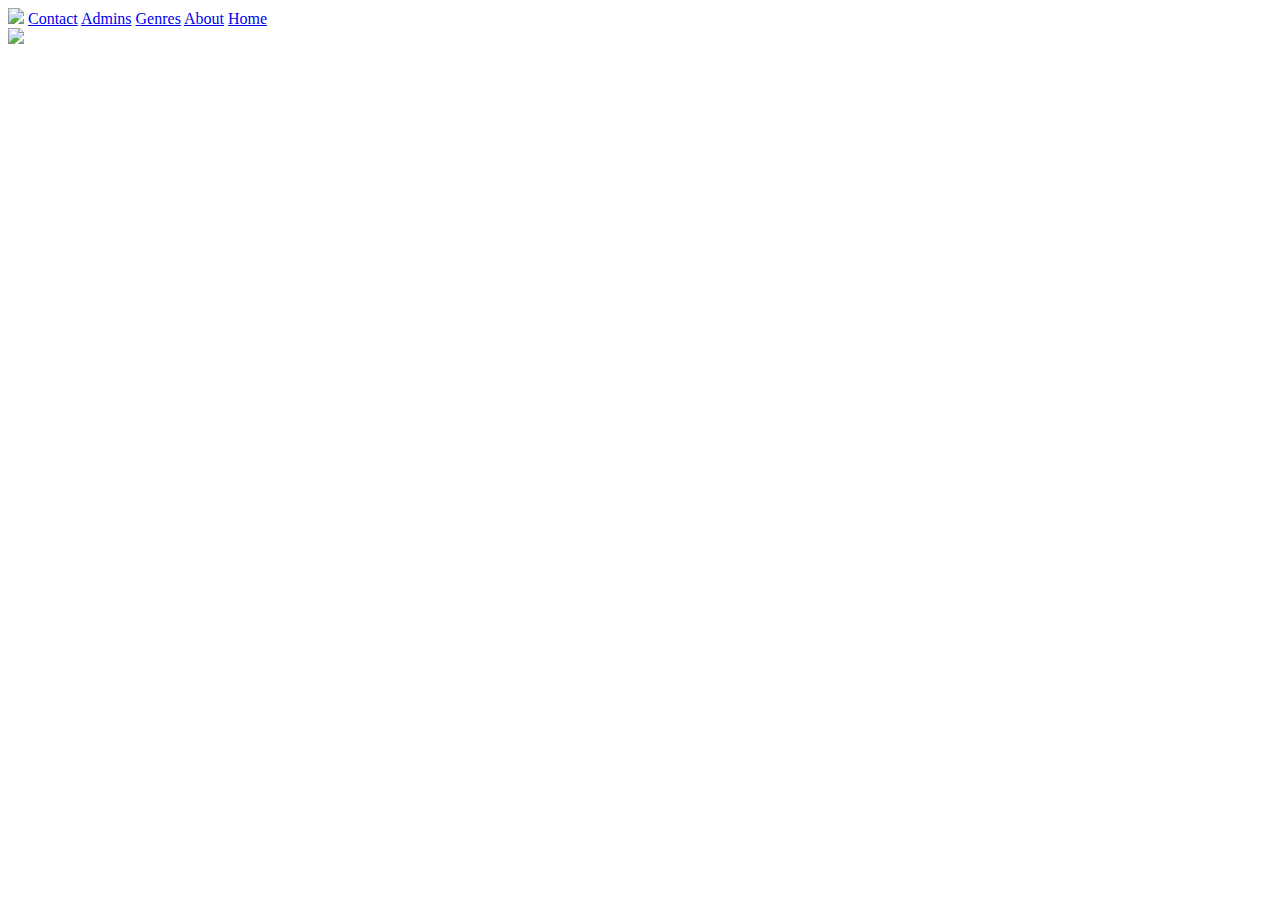
==== index.html @ 5b5b227f "Add files via upload" ====
<!DOCTYPE html>

<html lang="en">
    
    <head>
    
        <!-- meta tags -->
        
        <meta charset="UTF-8"> 
        <meta http-equiv="X-UA-Compatible" content="IE=Edge">
        <meta name="viewport" content="width=device-width, initial-scale=1">
        <link rel="shortcut icon" href="images/logo.ico.jpg">
        <link rel="stylesheet" href="css/style.css">



        <!-- title -->
        
        <title>BOOKLAND</title>
        
        
    </head> 
    
    
    <body>
        
        <div class="topnav">
            
            <img src="images/slika.jpg.jpg" id="logo" />
  
            <a href="contact.html">Contact</a>
            <a href="admins.html">Admins</a>
            <a href="genres.html">Genres</a>
            <a href="about.html">About</a>
            <a class="active" href="index.html">Home</a>
            
            
         

            
        </div>
        
        <img src="images/slk.jpg.jpg">
        
        

            

        
</body>

        </html>
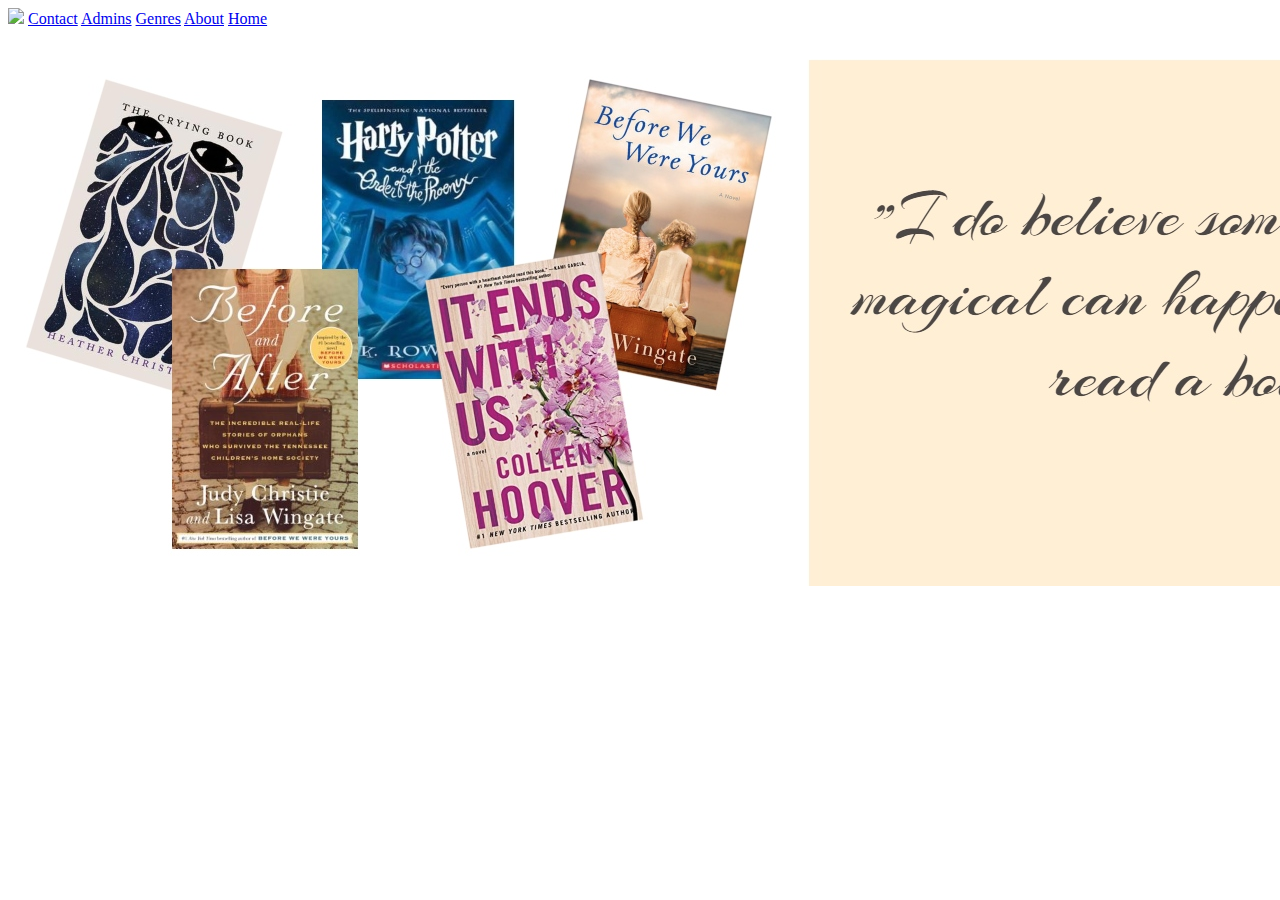
==== commit a79cfbff: "Update index.html" ====
--- a/index.html
+++ b/index.html
@@ -40,7 +40,7 @@
             
         </div>
         
-        <img src="images/slk.jpg.jpg">
+        <img src="slk.jpg.jpg">
         
         
 
@@ -53,4 +53,4 @@
     
     
             
- + 
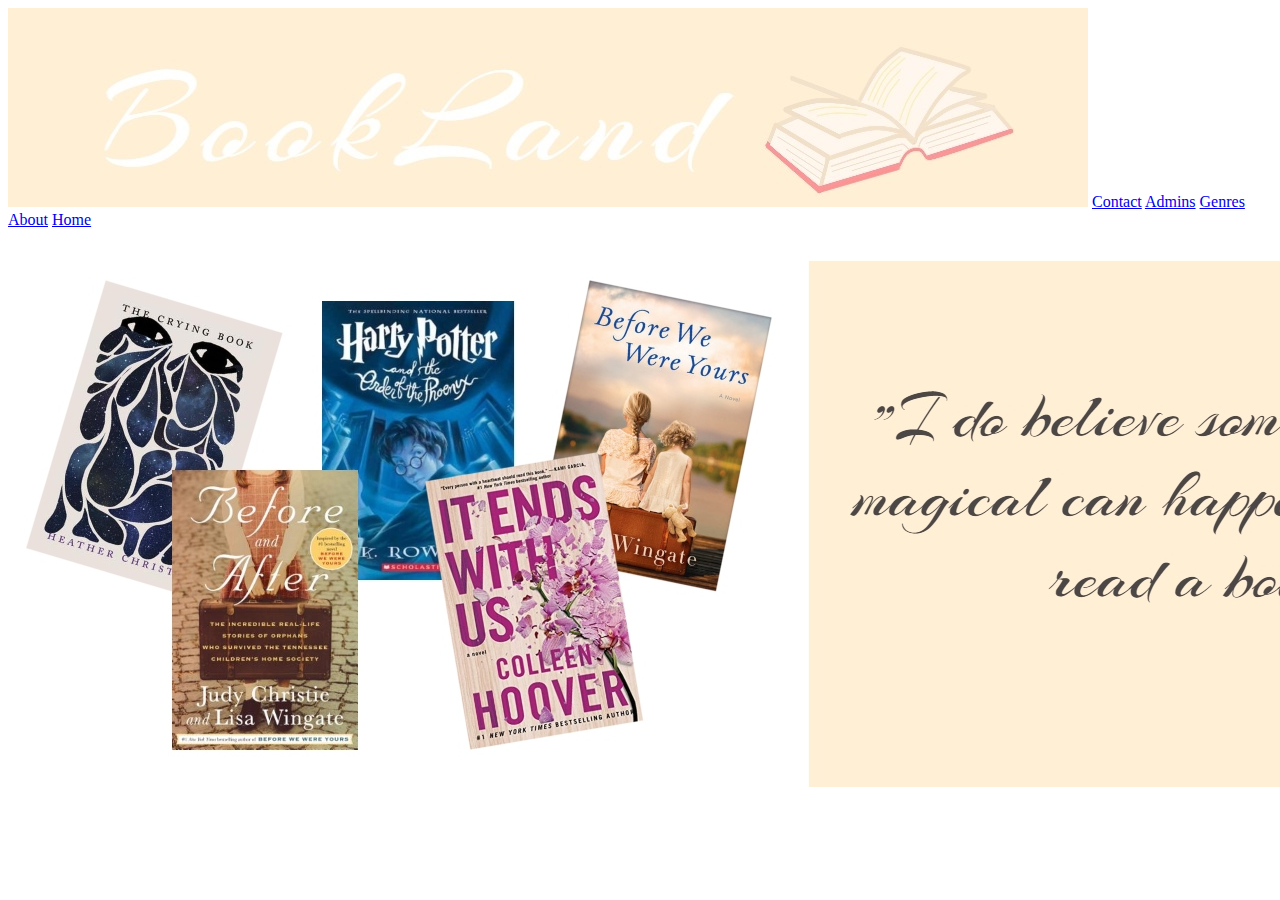
==== commit ea6df9d9: "Update index.html" ====
--- a/index.html
+++ b/index.html
@@ -9,7 +9,7 @@
         <meta charset="UTF-8"> 
         <meta http-equiv="X-UA-Compatible" content="IE=Edge">
         <meta name="viewport" content="width=device-width, initial-scale=1">
-        <link rel="shortcut icon" href="images/logo.ico.jpg">
+        <link rel="shortcut icon" href="logo.ico.jpg">
         <link rel="stylesheet" href="css/style.css">
 
 
@@ -26,7 +26,7 @@
         
         <div class="topnav">
             
-            <img src="images/slika.jpg.jpg" id="logo" />
+            <img src="slika.jpg.jpg" id="logo" />
   
             <a href="contact.html">Contact</a>
             <a href="admins.html">Admins</a>
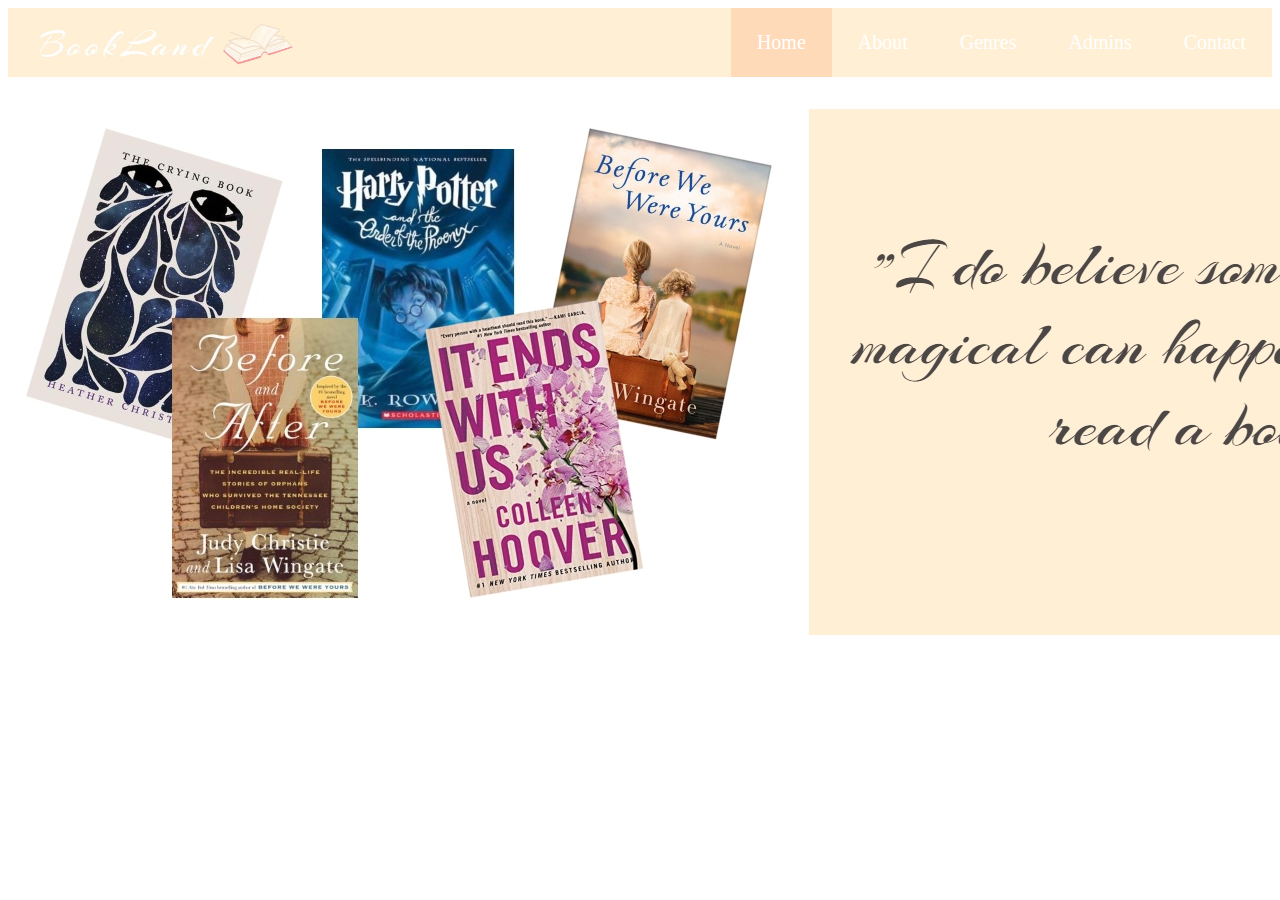
==== commit 910356d4: "Update index.html" ====
--- a/index.html
+++ b/index.html
@@ -10,7 +10,7 @@
         <meta http-equiv="X-UA-Compatible" content="IE=Edge">
         <meta name="viewport" content="width=device-width, initial-scale=1">
         <link rel="shortcut icon" href="logo.ico.jpg">
-        <link rel="stylesheet" href="css/style.css">
+        <link rel="stylesheet" href="style.css">
 
 
 
--- a/style.css
+++ b/style.css
@@ -0,0 +1,209 @@
+.topnav {
+  background-color: papayawhip;
+  overflow: hidden;
+}
+
+.topnav a {
+  float: right;
+  color: white;
+  text-align: center;
+  padding: 23px 26px;
+  text-decoration: none;
+  font-size: 20px;
+}
+
+.topnav a:hover {
+  background-color: peachpuff;
+  color: white;
+}
+
+.topnav a.active {
+  background-color: peachpuff;
+  color: white;
+}
+
+.topnav a.logo {
+    
+    padding: 18px 26px;
+}
+
+.topnav img {
+  height: 55px;
+    width: 300px;
+  margin: 5px;
+    
+        
+}
+
+div.boxed {
+    height: 250px;
+  border: 8px solid peachpuff;
+  padding: 8px;
+}
+
+p {
+   
+    font-size: 20px;
+    font-family: cursive;
+    text-align: top: left;
+    
+}
+
+.clearfix {
+  overflow: auto;
+}
+
+.img2 {
+  float: left;
+}
+
+
+p1{
+    font-size: 20px;
+    font-family: cursive;
+    text-align: top: left;
+}
+
+hr.solid {
+  border-top: 4px solid peachpuff;
+}
+
+.button {
+  background-color: peachpuff;
+  border: none;
+  color: white;
+  padding: 25px 150px;
+  text-align: center;
+  text-decoration: none;
+  font-family: cursive;
+  display: inline-block;
+  font-size: 25px;
+  margin: 4px 2px;
+  cursor: pointer;
+}
+
+.button2 {
+  background-color: peachpuff;
+  border: none;
+  color: white;
+  padding: 25px 150px;
+  text-align: center;
+  text-decoration: none;
+  font-family: cursive;
+  display: inline-block;
+  font-size: 25px;
+  margin: 4px 2px;
+  cursor: pointer;
+}
+.button3 {
+  background-color: peachpuff;
+  border: none;
+  color: white;
+  padding: 25px 150px;
+  text-align: center;
+  text-decoration: none;
+  font-family: cursive;
+  display: inline-block;
+  font-size: 25px;
+  margin: 4px 2px;
+  cursor: pointer;
+}
+.button4 {
+  background-color: peachpuff;
+  border: none;
+  color: white;
+  padding: 25px 138px;
+  text-align: center;
+  text-decoration: none;
+  font-family: cursive;
+  display: inline-block;
+  font-size: 25px;
+  margin: 4px 2px;
+  cursor: pointer;
+}
+.button5 {
+  background-color: peachpuff;
+  border: none;
+  color: white;
+  padding: 25px 135px;
+  text-align: center;
+  text-decoration: none;
+  font-family: cursive;
+  display: inline-block;
+  font-size: 25px;
+  margin: 4px 2px;
+  cursor: pointer;
+}
+
+.button6 {
+  background-color: peachpuff;
+  border: none;
+  color: white;
+  padding: 25px 142px;
+  text-align: center;
+  text-decoration: none;
+  font-family: cursive;
+  display: inline-block;
+  font-size: 25px;
+  margin: 4px 2px;
+  cursor: pointer;
+}
+
+
+* {
+  box-sizing: border-box;
+}
+
+
+input[type=text], select, textarea {
+  width: 100%;
+  padding: 12px;
+  border: 1px solid #ccc;
+  margin-top: 6px;
+  margin-bottom: 16px;
+  resize: vertical;
+}
+
+input[type=submit] {
+  background-color: #4CAF50;
+  color: white;
+  padding: 12px 20px;
+  border: none;
+  cursor: pointer;
+}
+
+input[type=submit]:hover {
+  background-color: #45a049;
+}
+
+
+.container {
+  border-radius: 5px;
+  background-color: #f2f2f2;
+  padding: 10px;
+}
+
+
+.column {
+  float: left;
+  width: 50%;
+  margin-top: 6px;
+  padding: 20px;
+}
+
+
+.row:after {
+  content: "";
+  display: table;
+  clear: both;
+}
+
+
+@media screen and (max-width: 600px) {
+  .column, input[type=submit] {
+    width: 100%;
+    margin-top: 0;
+  }
+}
+
+
